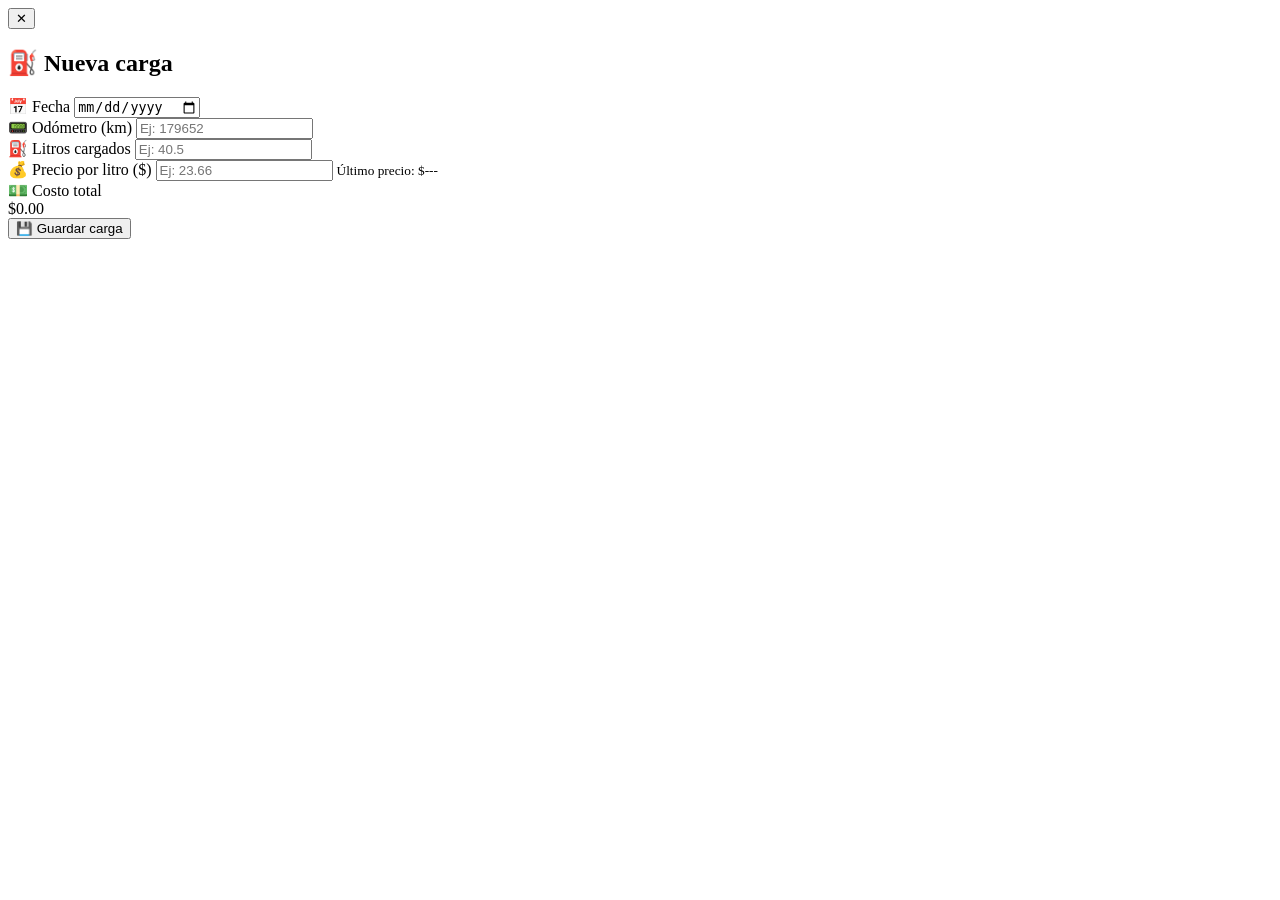
==== add-fuel.html @ 44a9b460 "Create add-fuel.html" ====
<!DOCTYPE html>
<html lang="es">
<head>
    <meta charset="UTF-8">
    <meta name="viewport" content="width=device-width, initial-scale=1.0, maximum-scale=1.0, user-scalable=no">
    <title>Nueva carga - Fuelio</title>
    <link rel="stylesheet" href="css/style.css">
    <link rel="manifest" href="manifest.json">
</head>
<body>
    <div class="container">
        <header class="modal-header">
            <button class="close-btn" onclick="location.href='index.html'">✕</button>
            <h2>⛽ Nueva carga</h2>
        </header>

        <form id="fuelForm" class="form-card">
            <div class="form-group">
                <label>📅 Fecha</label>
                <input type="date" id="fuelDate" required>
            </div>

            <div class="form-group">
                <label>📟 Odómetro (km)</label>
                <input type="number" id="fuelOdometer" placeholder="Ej: 179652" required step="1">
            </div>

            <div class="form-group">
                <label>⛽ Litros cargados</label>
                <input type="number" id="fuelLiters" placeholder="Ej: 40.5" required step="0.01">
            </div>

            <div class="form-group">
                <label>💰 Precio por litro ($)</label>
                <input type="number" id="fuelPrice" placeholder="Ej: 23.66" required step="0.01">
                <small class="hint" id="lastPriceHint">Último precio: $---</small>
            </div>

            <div class="form-group total-cost">
                <label>💵 Costo total</label>
                <div class="total-amount" id="totalCost">$0.00</div>
            </div>

            <button type="submit" class="btn-primary">💾 Guardar carga</button>
        </form>
    </div>

    <script src="js/utils.js"></script>
    <script src="js/db.js"></script>
    <script src="js/add-fuel.js"></script>
</body>
</html>
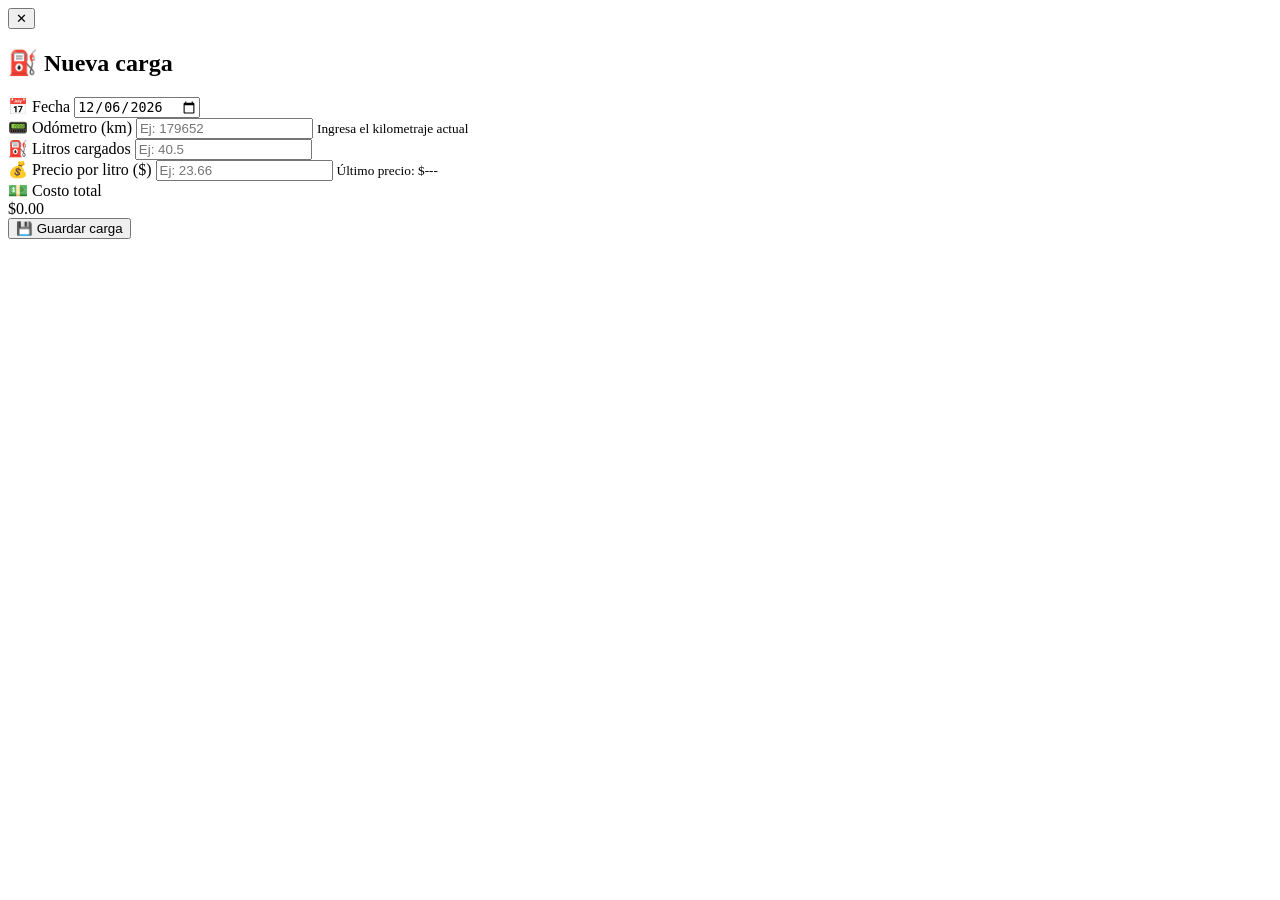
==== commit 864a9b39: "Actualizar add-fuel.html" ====
--- a/add-fuel.html
+++ b/add-fuel.html
@@ -3,7 +3,7 @@
 <head>
     <meta charset="UTF-8">
     <meta name="viewport" content="width=device-width, initial-scale=1.0, maximum-scale=1.0, user-scalable=no">
-    <title>Nueva carga - Fuelio</title>
+    <title>Nueva carga - GasApp</title>
     <link rel="stylesheet" href="css/style.css">
     <link rel="manifest" href="manifest.json">
 </head>
@@ -23,6 +23,7 @@
             <div class="form-group">
                 <label>📟 Odómetro (km)</label>
                 <input type="number" id="fuelOdometer" placeholder="Ej: 179652" required step="1">
+                <small class="hint" id="odoHint">Ingresa el kilometraje actual</small>
             </div>
 
             <div class="form-group">
@@ -49,4 +50,4 @@
     <script src="js/db.js"></script>
     <script src="js/add-fuel.js"></script>
 </body>
-</html>
+</html>
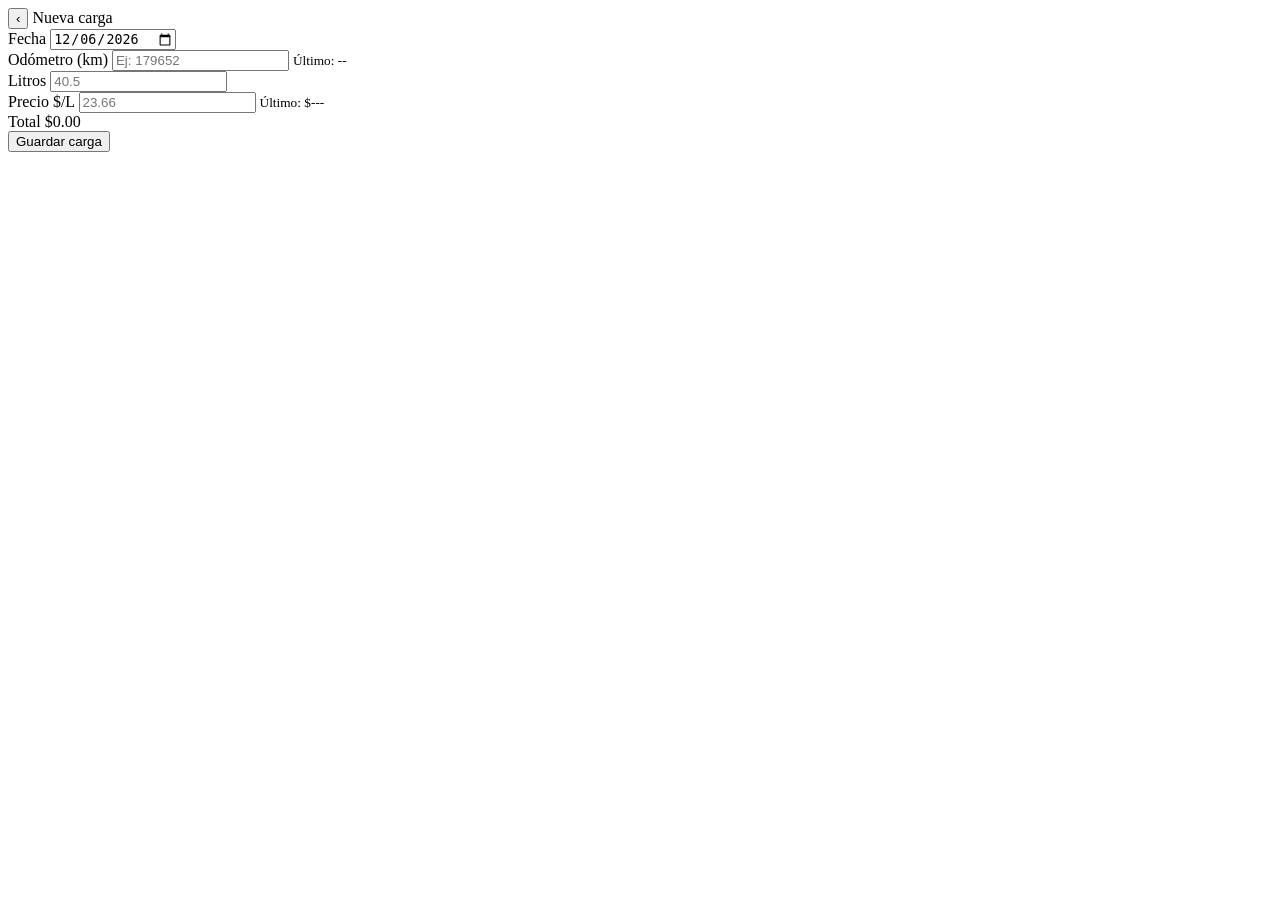
==== commit 1538b274: "Actualizar add-fuel.html" ====
--- a/add-fuel.html
+++ b/add-fuel.html
@@ -3,46 +3,48 @@
 <head>
     <meta charset="UTF-8">
     <meta name="viewport" content="width=device-width, initial-scale=1.0, maximum-scale=1.0, user-scalable=no">
-    <title>Nueva carga - GasApp</title>
+    <title>Nueva carga</title>
     <link rel="stylesheet" href="css/style.css">
     <link rel="manifest" href="manifest.json">
 </head>
 <body>
-    <div class="container">
-        <header class="modal-header">
-            <button class="close-btn" onclick="location.href='index.html'">✕</button>
-            <h2>⛽ Nueva carga</h2>
+    <div class="app">
+        <header class="header-modal">
+            <button class="btn-back" onclick="location.href='index.html'">‹</button>
+            <span class="modal-title">Nueva carga</span>
+            <span></span>
         </header>
 
-        <form id="fuelForm" class="form-card">
-            <div class="form-group">
-                <label>📅 Fecha</label>
+        <form id="fuelForm" class="form-compact">
+            <div class="field-group">
+                <label>Fecha</label>
                 <input type="date" id="fuelDate" required>
             </div>
 
-            <div class="form-group">
-                <label>📟 Odómetro (km)</label>
+            <div class="field-group">
+                <label>Odómetro (km)</label>
                 <input type="number" id="fuelOdometer" placeholder="Ej: 179652" required step="1">
-                <small class="hint" id="odoHint">Ingresa el kilometraje actual</small>
+                <small class="hint" id="odoHint">Último: --</small>
             </div>
 
-            <div class="form-group">
-                <label>⛽ Litros cargados</label>
-                <input type="number" id="fuelLiters" placeholder="Ej: 40.5" required step="0.01">
+            <div class="field-row">
+                <div class="field-group half">
+                    <label>Litros</label>
+                    <input type="number" id="fuelLiters" placeholder="40.5" required step="0.01">
+                </div>
+                <div class="field-group half">
+                    <label>Precio $/L</label>
+                    <input type="number" id="fuelPrice" placeholder="23.66" required step="0.01">
+                    <small class="hint" id="lastPriceHint">Último: $---</small>
+                </div>
             </div>
 
-            <div class="form-group">
-                <label>💰 Precio por litro ($)</label>
-                <input type="number" id="fuelPrice" placeholder="Ej: 23.66" required step="0.01">
-                <small class="hint" id="lastPriceHint">Último precio: $---</small>
+            <div class="total-box">
+                <span>Total</span>
+                <span class="total-amount" id="totalCost">$0.00</span>
             </div>
 
-            <div class="form-group total-cost">
-                <label>💵 Costo total</label>
-                <div class="total-amount" id="totalCost">$0.00</div>
-            </div>
-
-            <button type="submit" class="btn-primary">💾 Guardar carga</button>
+            <button type="submit" class="btn-primary-full">Guardar carga</button>
         </form>
     </div>
 
